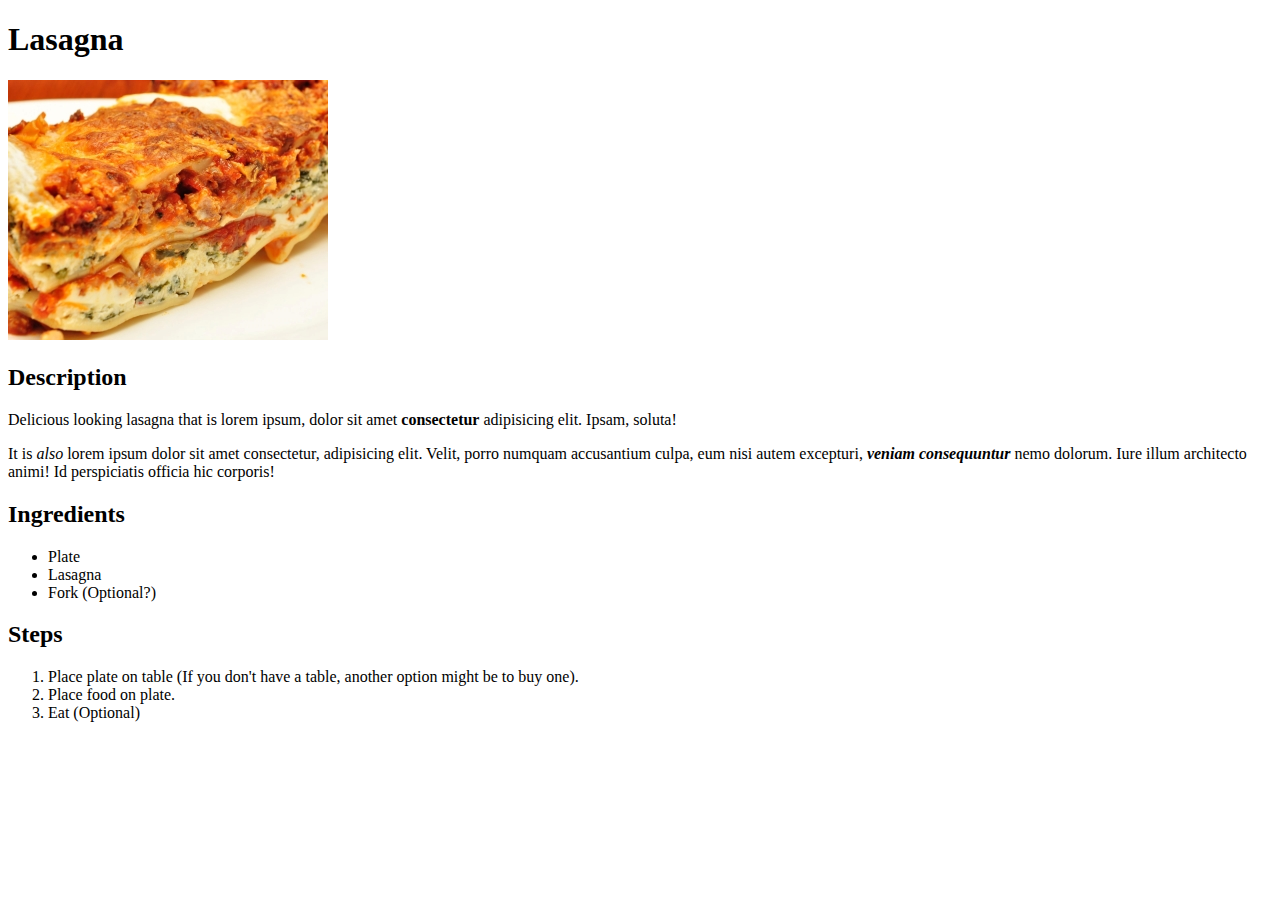
==== recipes/lasagna.html @ 172b61e2 "Fill lasagna recipe page" ====
<!DOCTYPE html>
<html lang="en">
    <head>
        <meta charset="UTF-8">
        <title>Lasagna Recipe</title>
    </head>

    <body>
        <h1>Lasagna</h1>
        <img src="../img/lasagna.jpg" alt="A delicious looking plate of lasagna made with love">

        <h2>Description</h2>
        <p>Delicious looking lasagna that is lorem ipsum, dolor sit amet <strong>consectetur</strong> adipisicing elit. Ipsam, soluta!</p>
        <p>It is <em>also</em> lorem ipsum dolor sit amet consectetur, adipisicing elit. Velit, porro numquam accusantium culpa, eum nisi autem excepturi, <em><strong>veniam consequuntur</strong></em> nemo dolorum. Iure illum architecto animi! Id perspiciatis officia hic corporis!</p>

        <h2>Ingredients</h2>
        <ul>
            <li>Plate</li>
            <li>Lasagna</li>
            <li>Fork (Optional?)</li>
        </ul>

        <h2>Steps</h2>
        <ol>
            <li>Place plate on table (If you don't have a table, another option might be to buy one).</li>
            <li>Place food on plate.</li>
            <li>Eat (Optional)</li>
        </ol>
    </body>
</html>
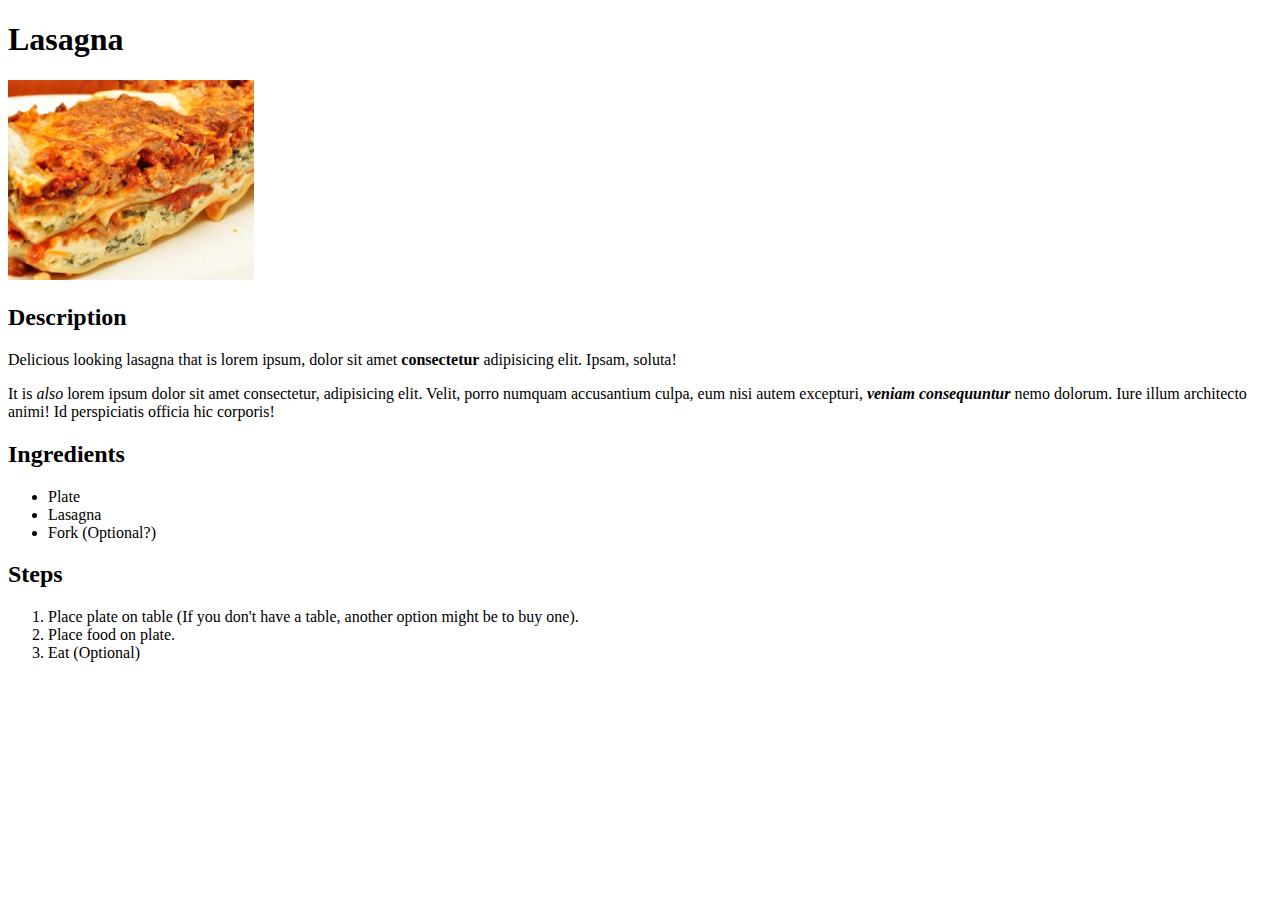
==== commit c51142b6: "Set images height to be fixed 200px" ====
--- a/recipes/lasagna.html
+++ b/recipes/lasagna.html
@@ -7,7 +7,7 @@
 
     <body>
         <h1>Lasagna</h1>
-        <img src="../img/lasagna.jpg" alt="A delicious looking plate of lasagna made with love">
+        <img src="../img/lasagna.jpg" alt="A delicious looking plate of lasagna made with love" height="200px">
 
         <h2>Description</h2>
         <p>Delicious looking lasagna that is lorem ipsum, dolor sit amet <strong>consectetur</strong> adipisicing elit. Ipsam, soluta!</p>
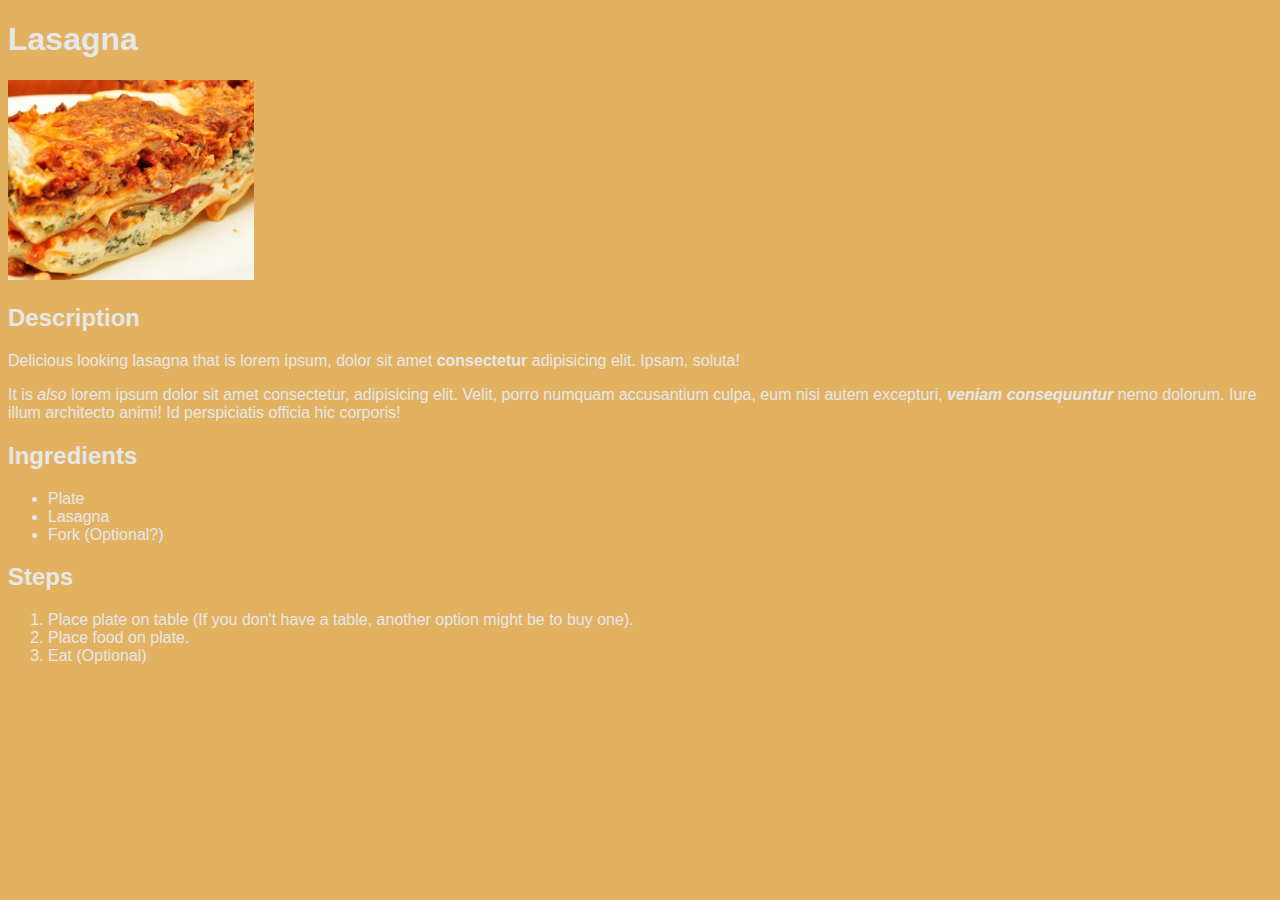
==== commit 63ec1f3c: "Add tab icon/favicon to all html pages" ====
--- a/recipes/lasagna.html
+++ b/recipes/lasagna.html
@@ -2,6 +2,8 @@
 <html lang="en">
     <head>
         <meta charset="UTF-8">
+        <link rel="stylesheet" href="../css/styles.css">
+        <link rel="shortcut icon" href="../img/odin-logo.svg" type="image/x-icon">
         <title>Lasagna Recipe</title>
     </head>
 
--- a/css/styles.css
+++ b/css/styles.css
@@ -0,0 +1,31 @@
+* {
+    font-family: 'Segoe UI', Tahoma, Geneva, Verdana, sans-serif;
+    background-color: #e3b261;
+    color: #e5e7eb;
+}
+
+a {
+    text-decoration: none;
+}
+
+a:hover {
+    color: rgb(63, 63, 63);
+    text-decoration: underline;
+}
+
+.medium-font {
+    font-size: large;
+}
+
+.heavy {
+    font-weight: 700;
+}
+
+#incorrectly-used-id {
+    text-align: right;
+}
+
+footer img {
+    height: auto;
+    width: 100px;
+}